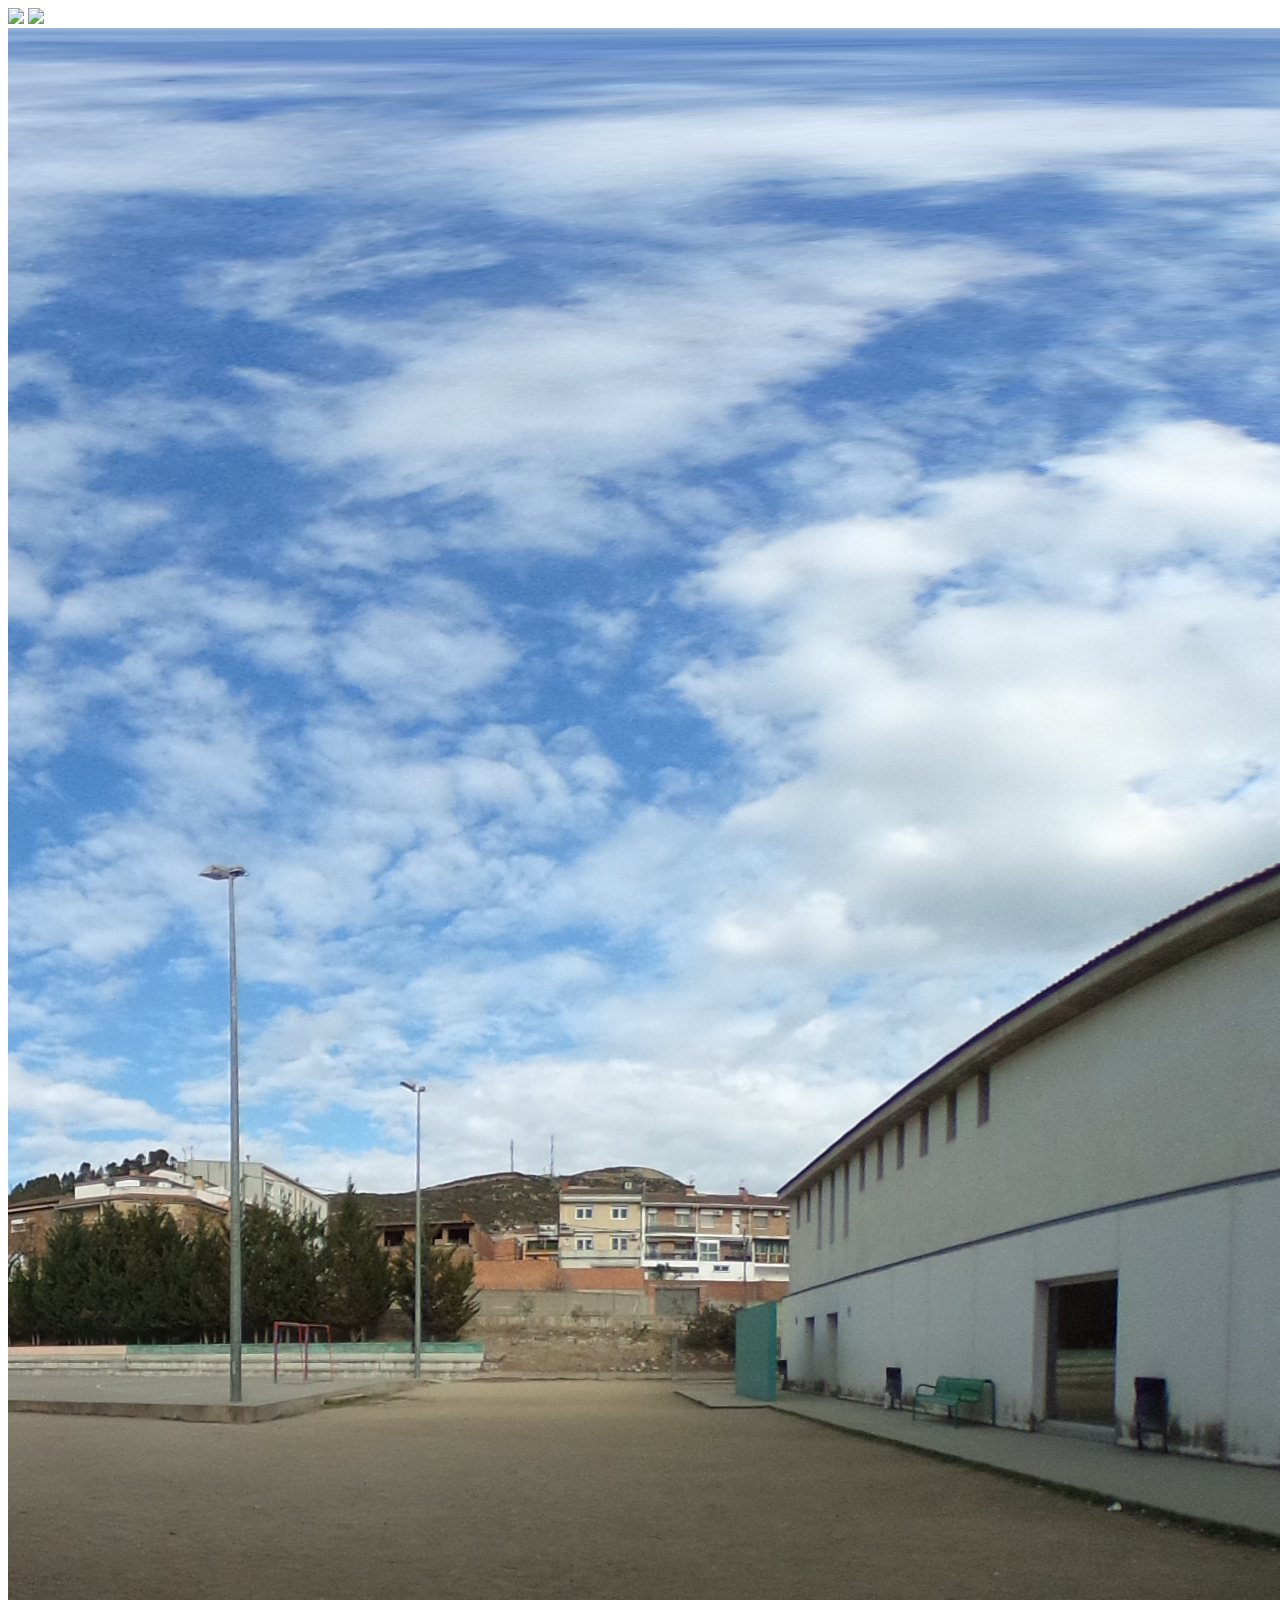
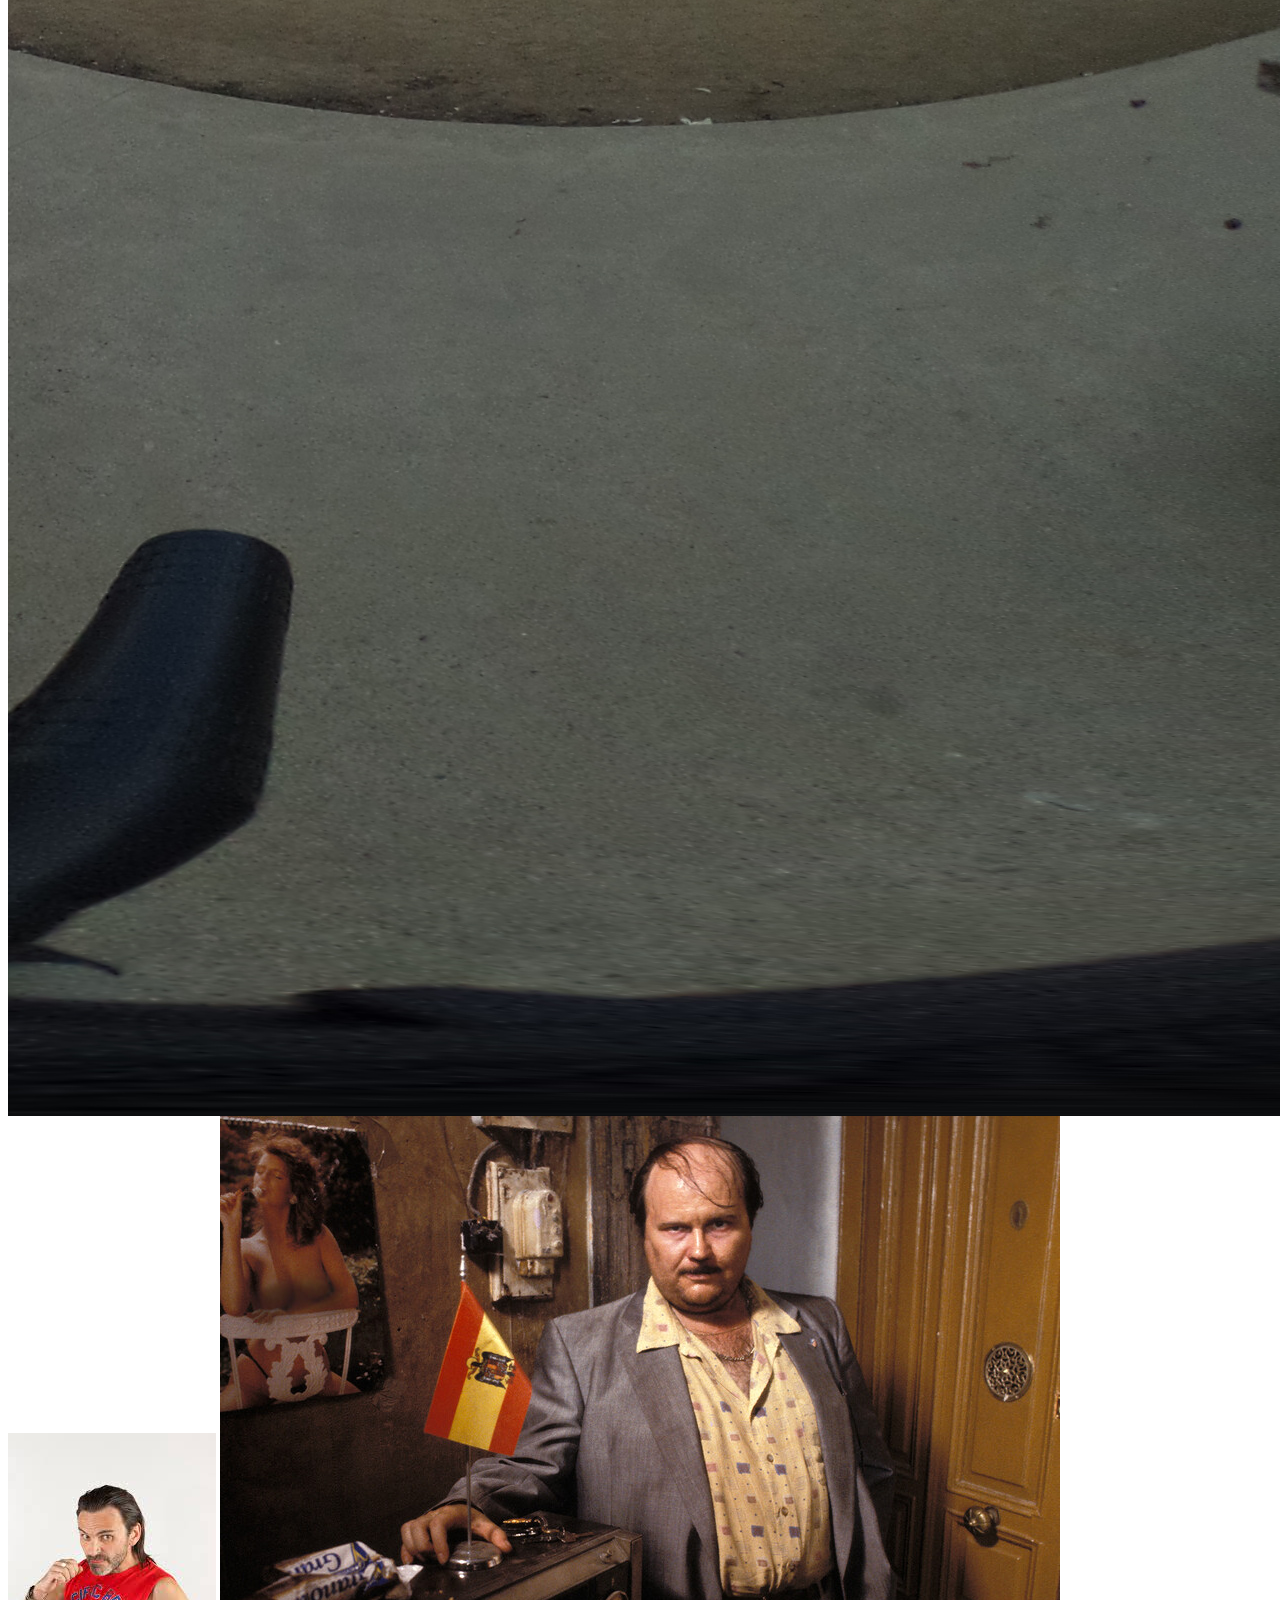
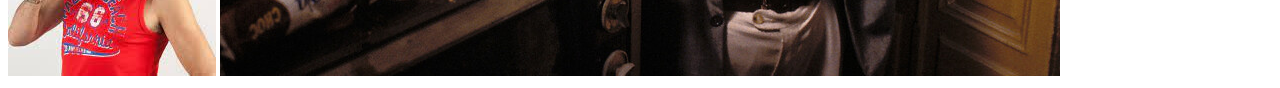
==== museoVirtual/museoHTML.html @ 004f8ab4 "Update museoHTML.html" ====
<html>
  <head>
    <script src="https://aframe.io/releases/1.2.0/aframe.min.js"></script>
    <script>
        AFRAME.registerComponent("mylink", {
        init: function() {  
         this.el.addEventListener("click", (e) => {              
            window.location = this.data.href;      
           })
        }
      })
    </script>

  </head>
  <body>
  <a-scene cursor="rayOrigin: mouse">
    <a-assets>
      <img id="imgSortida" src="assets/amador.jpg" >
      <img id="imgFantasma" src="assets/caratorrente.jpg" >
      <img id="imgCasa" src="assets/pati.jpg.JPG" >
      <img id="imgfermin" src="assets/fermin.jpg">
      <img id="torrente" src="assets/torrente.jpg">
      <a-asset-item id="dracula" src="assets/dracula/lionel_messi_with_an_orc_axe/scene.gltf"></a-asset-item>
    </a-assets>
   
    <a-entity camera look-controls wasd-controls="false">
    <!-- fuseTimeout = el temps que triga en fer click des de que es posiciona sobre un objecte-->
     <a-entity cursor="fuse: true; fuseTimeout: 2000"
           position="0 0 -1"
           geometry="primitive: ring; radiusInner: 0.02; radiusOuter: 0.03"
           material="color: red; shader: flat"
           animation="property: components.material.material.color;
                 type: color;
                 to: white;
                 dur: 1000;
                 dir: alternate;
                 loop: true">
     </a-entity>
    </a-entity>

    <a-box src="#torrente" position="2.5 0.5 1" rotation="0 45 0" animation="property: rotation; dur: 20000; to: 0 360 0; loop: true"></a-box>
   
   
      <a-sky src="#imgCasa"></a-sky>
      <a-sphere position="5 0 -5" radius="3"  src="#imgFantasma"
                animation="property: rotation; dur: 10000;
                       to: 0 360 0; loop: true">          
       </a-sphere>
      <a-entity gltf-model="#dracula" position="-5 -3.5 -5" scale="0.05 0.05 0.05"
                  animation="property: rotation; dur: 20000;
                       to: 0 360 0; loop: true">        
      </a-entity>       
      </a-plane>
      <a-plane position="-2.5 0 1" src="#imgSortida" rotation="0 150 0"  transparent="true" mylink="href: https://seriesespanolas.fandom.com/wiki/Amador_Rivas;"></a-plane>
      <a-plane position="0 0 2" src="#imgfermin" rotation="0 150 0" animation="property: position; dur: 500; from: 0 0 2; to: 0.5 0 2; dir: alternate; loop: true "></a-plane>
    </a-scene>
  </body>
</html>
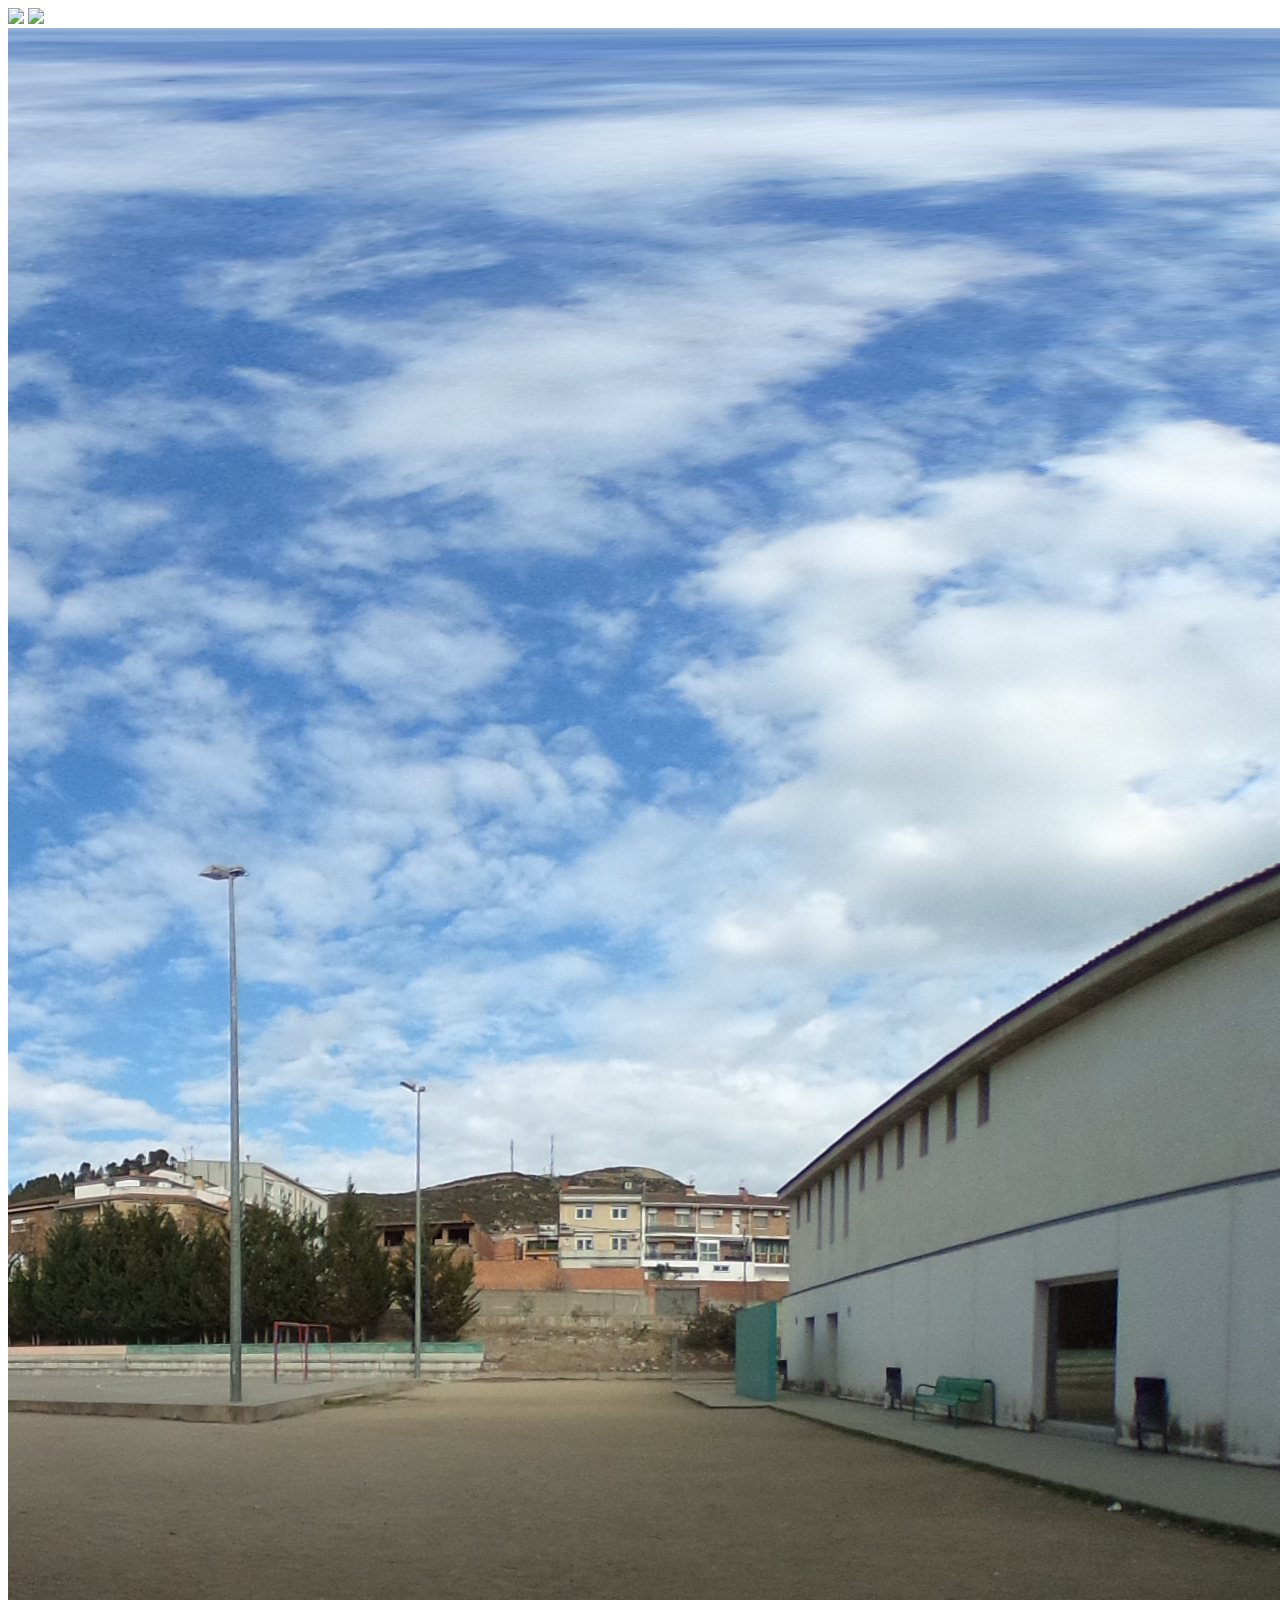
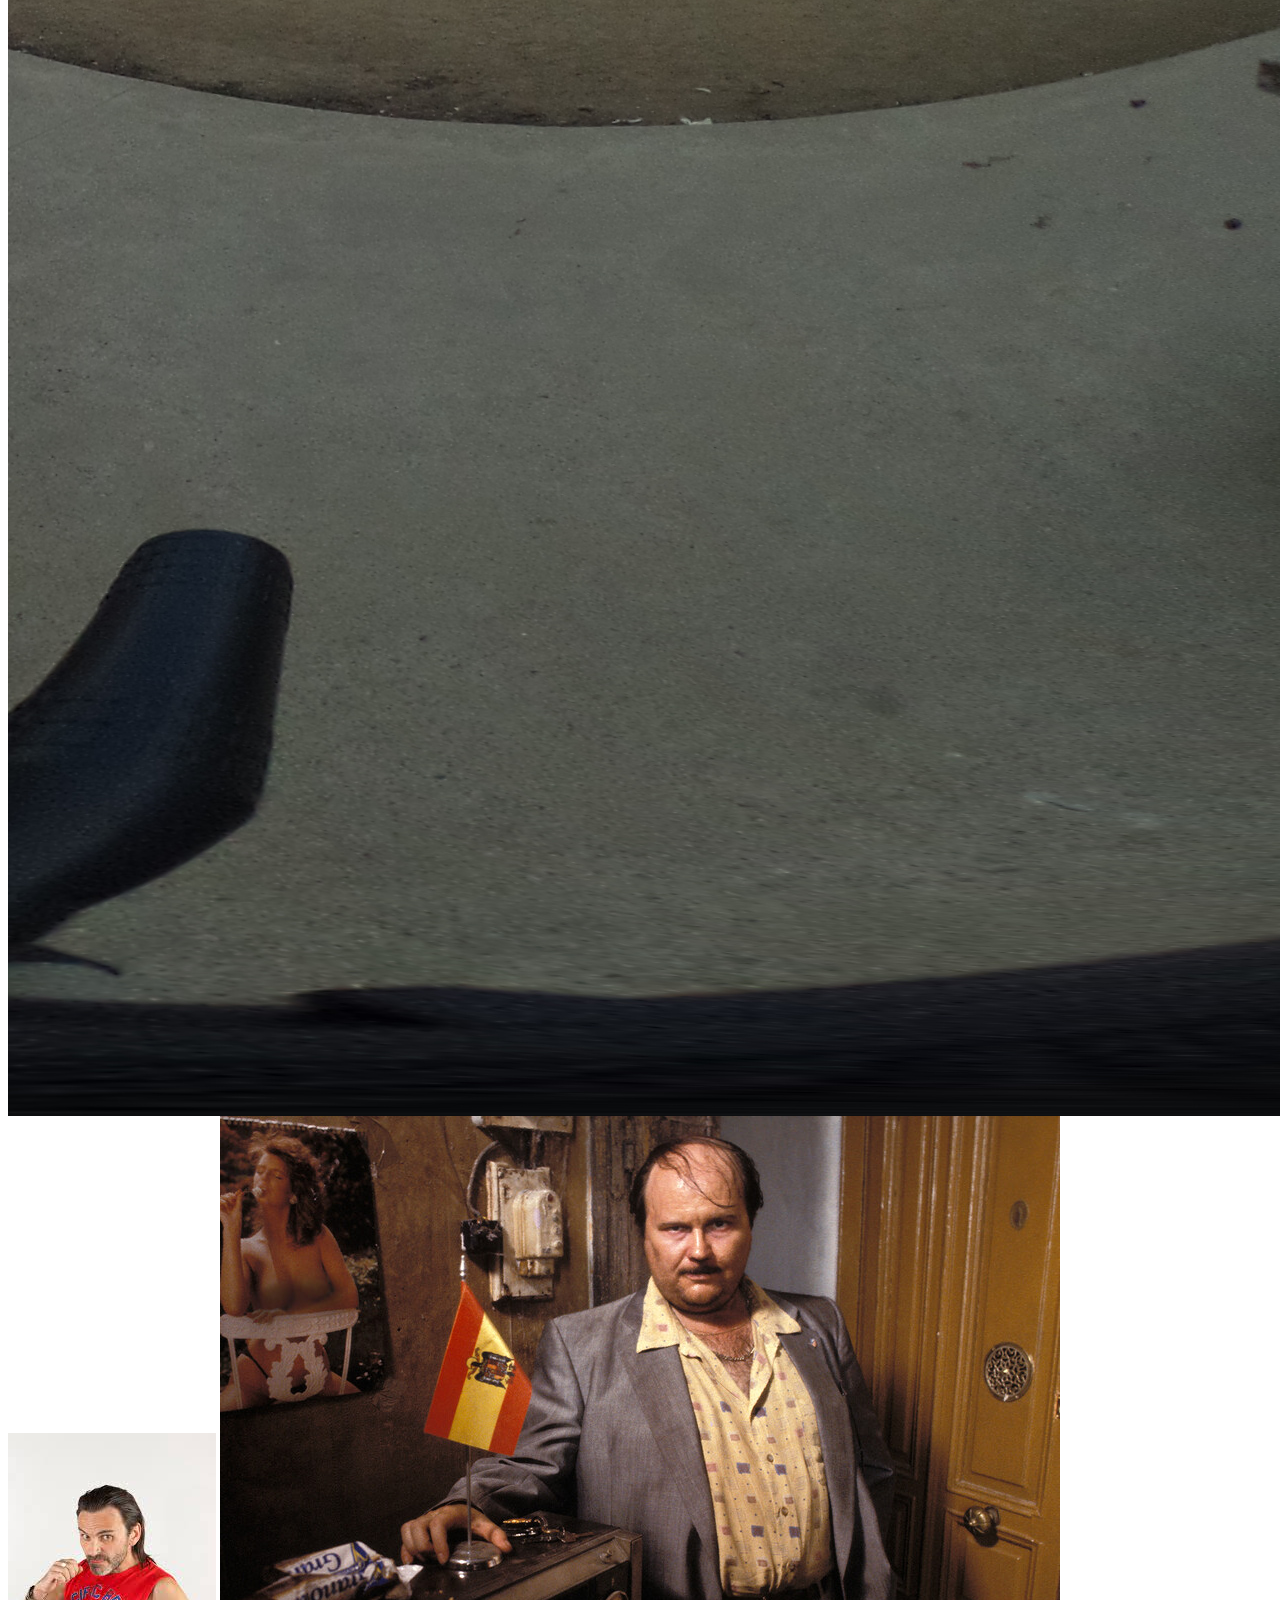
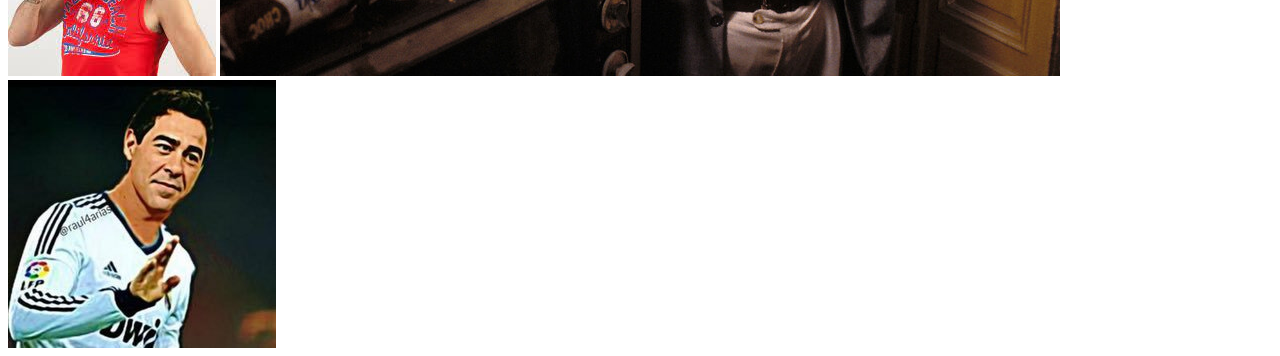
==== commit 1605ac2d: "Update museoHTML.html" ====
--- a/museoVirtual/museoHTML.html
+++ b/museoVirtual/museoHTML.html
@@ -20,6 +20,7 @@
       <img id="imgCasa" src="assets/pati.jpg.JPG" >
       <img id="imgfermin" src="assets/fermin.jpg">
       <img id="torrente" src="assets/torrente.jpg">
+      <img id="futbol" src="assets/amador-futbol.jpg">
       <a-asset-item id="dracula" src="assets/dracula/lionel_messi_with_an_orc_axe/scene.gltf"></a-asset-item>
     </a-assets>
    
@@ -40,18 +41,28 @@
 
     <a-box src="#torrente" position="2.5 0.5 1" rotation="0 45 0" animation="property: rotation; dur: 20000; to: 0 360 0; loop: true"></a-box>
    
-   
-      <a-sky src="#imgCasa"></a-sky>
+ <!-- <a-plane position="3.7 0 1.5" rotation="0 150 0">
+      <a-entity material="shader: gif" geometry="primitive: plane; width: 3; height: 3" material="src: url(assets/amador-rivas.gif)"></a-entity>
+    </a-plane> -->
+    <a-plane position="3.7 0 1" src="#futbol" rotation="0 150 0"></a-plane>
+      <a-sky src="#futbol"></a-sky>
       <a-sphere position="5 0 -5" radius="3"  src="#imgFantasma"
                 animation="property: rotation; dur: 10000;
                        to: 0 360 0; loop: true">          
        </a-sphere>
+    
       <a-entity gltf-model="#dracula" position="-5 -3.5 -5" scale="0.05 0.05 0.05"
                   animation="property: rotation; dur: 20000;
                        to: 0 360 0; loop: true">        
       </a-entity>       
       </a-plane>
-      <a-plane position="-2.5 0 1" src="#imgSortida" rotation="0 150 0"  transparent="true" mylink="href: https://seriesespanolas.fandom.com/wiki/Amador_Rivas;"></a-plane>
+      <a-plane position="-2.5 0 1" src="#imgSortida" rotation="0 150 0"  transparent="true" mylink="href: https://seriesespanolas.fandom.com/wiki/Amador_Rivas;" animation="
+        property: scale;
+        from: 1 1 1;
+        to: 2 2 2;
+        easing: easeInOutElastic;
+        loop: true
+    "></a-plane>
       <a-plane position="0 0 2" src="#imgfermin" rotation="0 150 0" animation="property: position; dur: 500; from: 0 0 2; to: 0.5 0 2; dir: alternate; loop: true "></a-plane>
     </a-scene>
   </body>
